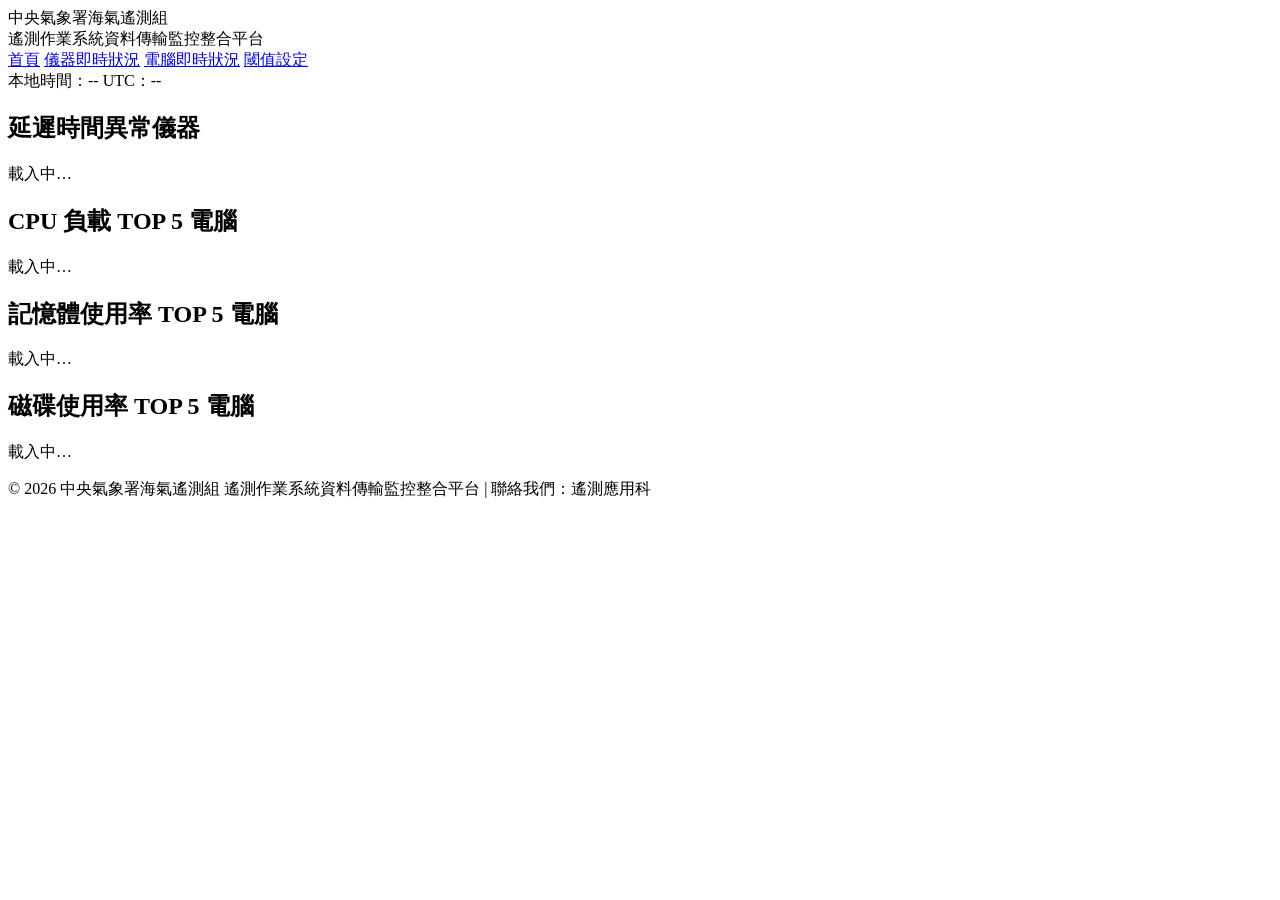
==== frontend/index.html @ 1be1e119 ""revise index 延遲時間異常儀器 panel：1.add IP column 2.combine 頁首與全域導覽列 3.updat panel-title as 延遲時間異常儀器 4.顯示" ====
<!DOCTYPE html>
<html lang="zh-TW">
<head>
  <meta charset="UTF-8" />
  <meta name="viewport" content="width=device-width, initial-scale=1.0" />
  <title>遙測作業系統資料傳輸監控整合平台</title>
  <link rel="stylesheet" href="/css/style.css" />
</head>
<body class="layout">
  <!-- 頁首 + 全域導覽列（合併） -->
  <header class="site-header">
    <div class="header-title">
      <div class="header-line1">中央氣象署海氣遙測組</div>
      <div class="header-line2">遙測作業系統資料傳輸監控整合平台</div>
    </div>
    <nav class="header-nav">
      <a href="/index.html" class="global-nav-link active">首頁</a>
      <a href="/instruments.html" class="global-nav-link">儀器即時狀況</a>
      <a href="/computers.html" class="global-nav-link">電腦即時狀況</a>
      <a href="/settings.html" class="global-nav-link">閾值設定</a>
    </nav>
    <div class="time-bar">
      <span>本地時間：<span id="local-time">--</span></span>
      <span>UTC：<span id="utc-time">--</span></span>
    </div>
  </header>

  <!-- 內容區塊 -->
  <main class="content">
    <div class="dashboard-grid">
      <!-- 延遲時間異常儀器 -->
      <section class="dash-panel dash-panel-scroll">
        <h2 class="panel-title">延遲時間異常儀器</h2>
        <div id="top-delay" class="bar-list">
          <p class="loading">載入中…</p>
        </div>
      </section>

      <!-- CPU 負載 Top 5 -->
      <section class="dash-panel">
        <h2 class="panel-title">CPU 負載 TOP 5 電腦</h2>
        <div id="top-cpu" class="bar-list">
          <p class="loading">載入中…</p>
        </div>
      </section>

      <!-- 記憶體使用率 Top 5 -->
      <section class="dash-panel">
        <h2 class="panel-title">記憶體使用率 TOP 5 電腦</h2>
        <div id="top-memory" class="bar-list">
          <p class="loading">載入中…</p>
        </div>
      </section>

      <!-- 磁碟使用率 Top 5 -->
      <section class="dash-panel">
        <h2 class="panel-title">磁碟使用率 TOP 5 電腦</h2>
        <div id="top-disk" class="bar-list">
          <p class="loading">載入中…</p>
        </div>
      </section>
    </div>
  </main>

  <!-- 頁尾 -->
  <footer class="site-footer">
    <span>© 2026 中央氣象署海氣遙測組 遙測作業系統資料傳輸監控整合平台 | 聯絡我們：遙測應用科</span>
  </footer>

  <script src="/js/api.js"></script>
  <script src="/js/clock.js"></script>
  <script src="/js/dashboard.js"></script>
</body>
</html>
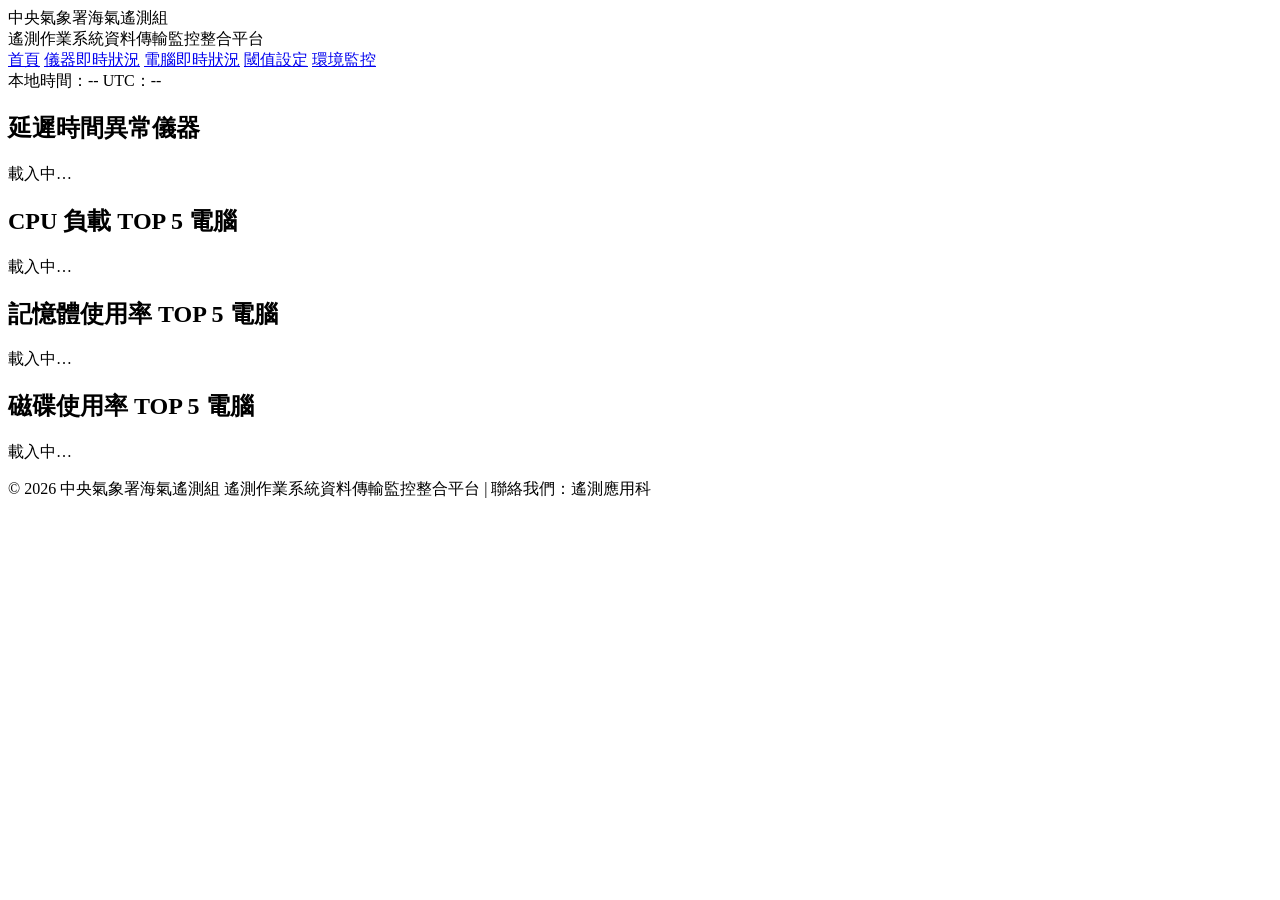
==== commit 080c2b77: ""1.新增 DS: '東沙' 到 STATION_NAME_MAP 對照表中 2.從 instruments.html 側邊欄移除「環境監控」按鈕（data-dept="Server Room"）3." ====
--- a/frontend/index.html
+++ b/frontend/index.html
@@ -18,6 +18,7 @@
       <a href="/instruments.html" class="global-nav-link">儀器即時狀況</a>
       <a href="/computers.html" class="global-nav-link">電腦即時狀況</a>
       <a href="/settings.html" class="global-nav-link">閾值設定</a>
+      <a href="/environment-history.html?ip=192.168.178.19" class="global-nav-link">環境監控</a>
     </nav>
     <div class="time-bar">
       <span>本地時間：<span id="local-time">--</span></span>
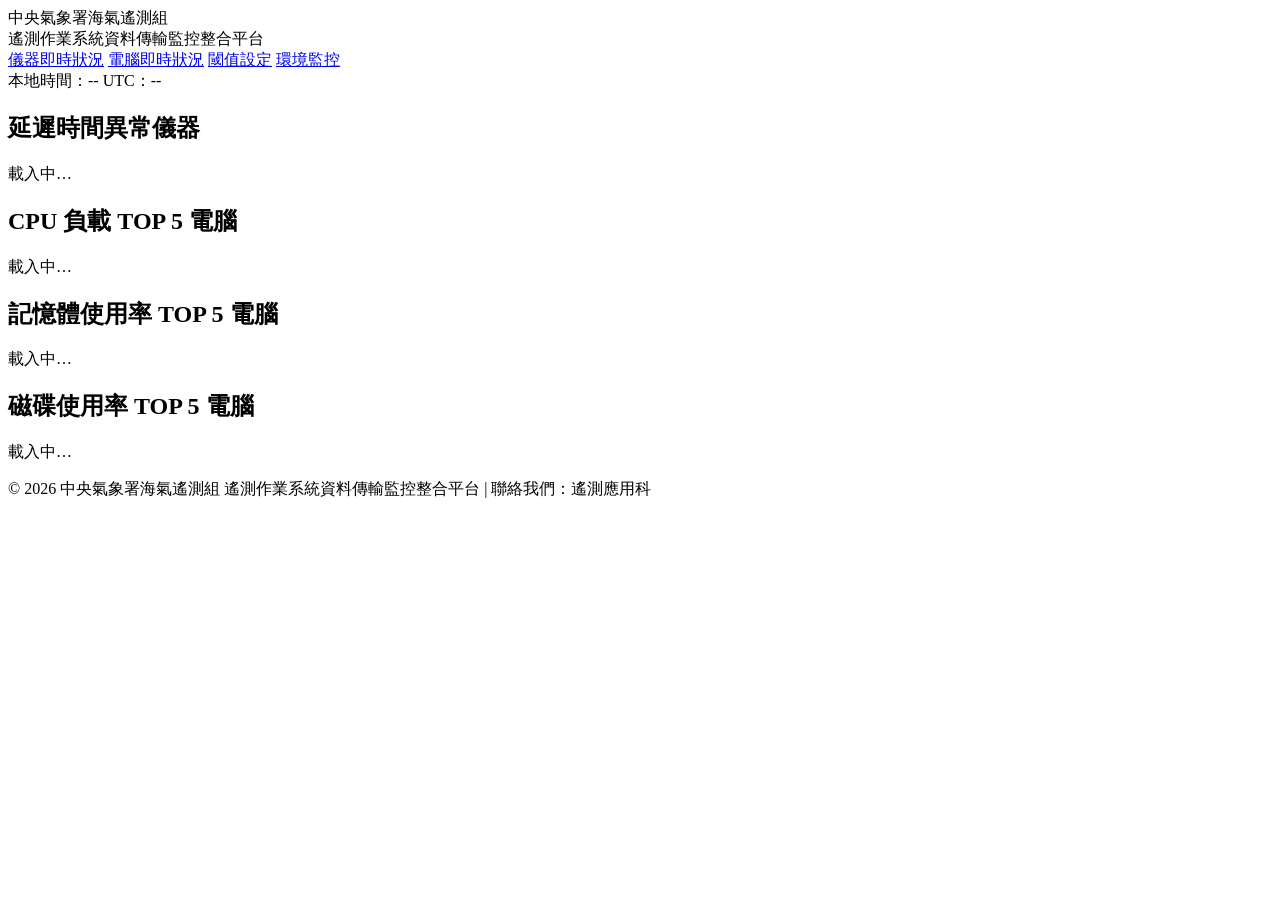
==== commit a6550979: ""修改首頁換成儀器及時狀態頁面、將首頁三個系統狀態panel移動至儀器及時狀態頁面主內容的所有儀器卡片下方、刪除頁首全域導覽列首頁button"" ====
--- a/frontend/index.html
+++ b/frontend/index.html
@@ -14,7 +14,6 @@
       <div class="header-line2">遙測作業系統資料傳輸監控整合平台</div>
     </div>
     <nav class="header-nav">
-      <a href="/index.html" class="global-nav-link active">首頁</a>
       <a href="/instruments.html" class="global-nav-link">儀器即時狀況</a>
       <a href="/computers.html" class="global-nav-link">電腦即時狀況</a>
       <a href="/settings.html" class="global-nav-link">閾值設定</a>
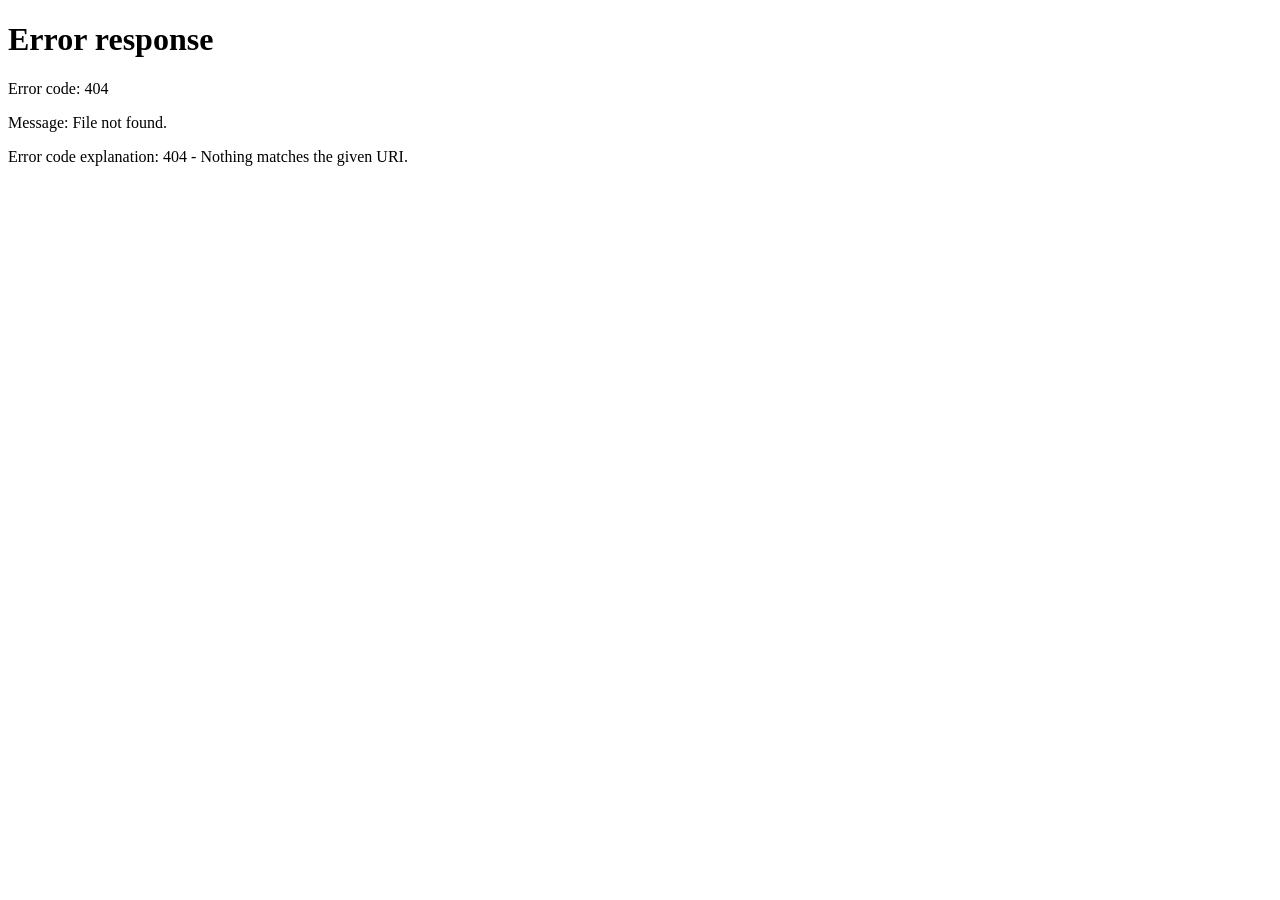
==== commit 4911af21: ""reload nginx 讓 / 直接回 302（最乾淨），並新增 index.html 導向頁則是保險"" ====
--- a/frontend/index.html
+++ b/frontend/index.html
@@ -3,72 +3,18 @@
 <head>
   <meta charset="UTF-8" />
   <meta name="viewport" content="width=device-width, initial-scale=1.0" />
-  <title>遙測作業系統資料傳輸監控整合平台</title>
+  <title>導向中… — 遙測作業系統資料傳輸監控整合平台</title>
+  <!-- 首頁已停用，導向至儀器即時狀況頁面 -->
+  <meta http-equiv="refresh" content="0; url=/instruments.html" />
+  <script>
+    // 立即導向（replace 不留下瀏覽紀錄，避免返回鍵回到此頁）
+    window.location.replace('/instruments.html');
+  </script>
   <link rel="stylesheet" href="/css/style.css" />
 </head>
 <body class="layout">
-  <!-- 頁首 + 全域導覽列（合併） -->
-  <header class="site-header">
-    <div class="header-title">
-      <div class="header-line1">中央氣象署海氣遙測組</div>
-      <div class="header-line2">遙測作業系統資料傳輸監控整合平台</div>
-    </div>
-    <nav class="header-nav">
-      <a href="/instruments.html" class="global-nav-link">儀器即時狀況</a>
-      <a href="/computers.html" class="global-nav-link">電腦即時狀況</a>
-      <a href="/settings.html" class="global-nav-link">閾值設定</a>
-      <a href="/environment-history.html?ip=192.168.178.19" class="global-nav-link">環境監控</a>
-    </nav>
-    <div class="time-bar">
-      <span>本地時間：<span id="local-time">--</span></span>
-      <span>UTC：<span id="utc-time">--</span></span>
-    </div>
-  </header>
-
-  <!-- 內容區塊 -->
   <main class="content">
-    <div class="dashboard-grid">
-      <!-- 延遲時間異常儀器 -->
-      <section class="dash-panel dash-panel-scroll">
-        <h2 class="panel-title">延遲時間異常儀器</h2>
-        <div id="top-delay" class="bar-list">
-          <p class="loading">載入中…</p>
-        </div>
-      </section>
-
-      <!-- CPU 負載 Top 5 -->
-      <section class="dash-panel">
-        <h2 class="panel-title">CPU 負載 TOP 5 電腦</h2>
-        <div id="top-cpu" class="bar-list">
-          <p class="loading">載入中…</p>
-        </div>
-      </section>
-
-      <!-- 記憶體使用率 Top 5 -->
-      <section class="dash-panel">
-        <h2 class="panel-title">記憶體使用率 TOP 5 電腦</h2>
-        <div id="top-memory" class="bar-list">
-          <p class="loading">載入中…</p>
-        </div>
-      </section>
-
-      <!-- 磁碟使用率 Top 5 -->
-      <section class="dash-panel">
-        <h2 class="panel-title">磁碟使用率 TOP 5 電腦</h2>
-        <div id="top-disk" class="bar-list">
-          <p class="loading">載入中…</p>
-        </div>
-      </section>
-    </div>
+    <p class="loading">導向至儀器即時狀況頁面…若未自動跳轉，請點選 <a href="/instruments.html">此連結</a>。</p>
   </main>
-
-  <!-- 頁尾 -->
-  <footer class="site-footer">
-    <span>© 2026 中央氣象署海氣遙測組 遙測作業系統資料傳輸監控整合平台 | 聯絡我們：遙測應用科</span>
-  </footer>
-
-  <script src="/js/api.js"></script>
-  <script src="/js/clock.js"></script>
-  <script src="/js/dashboard.js"></script>
 </body>
 </html>
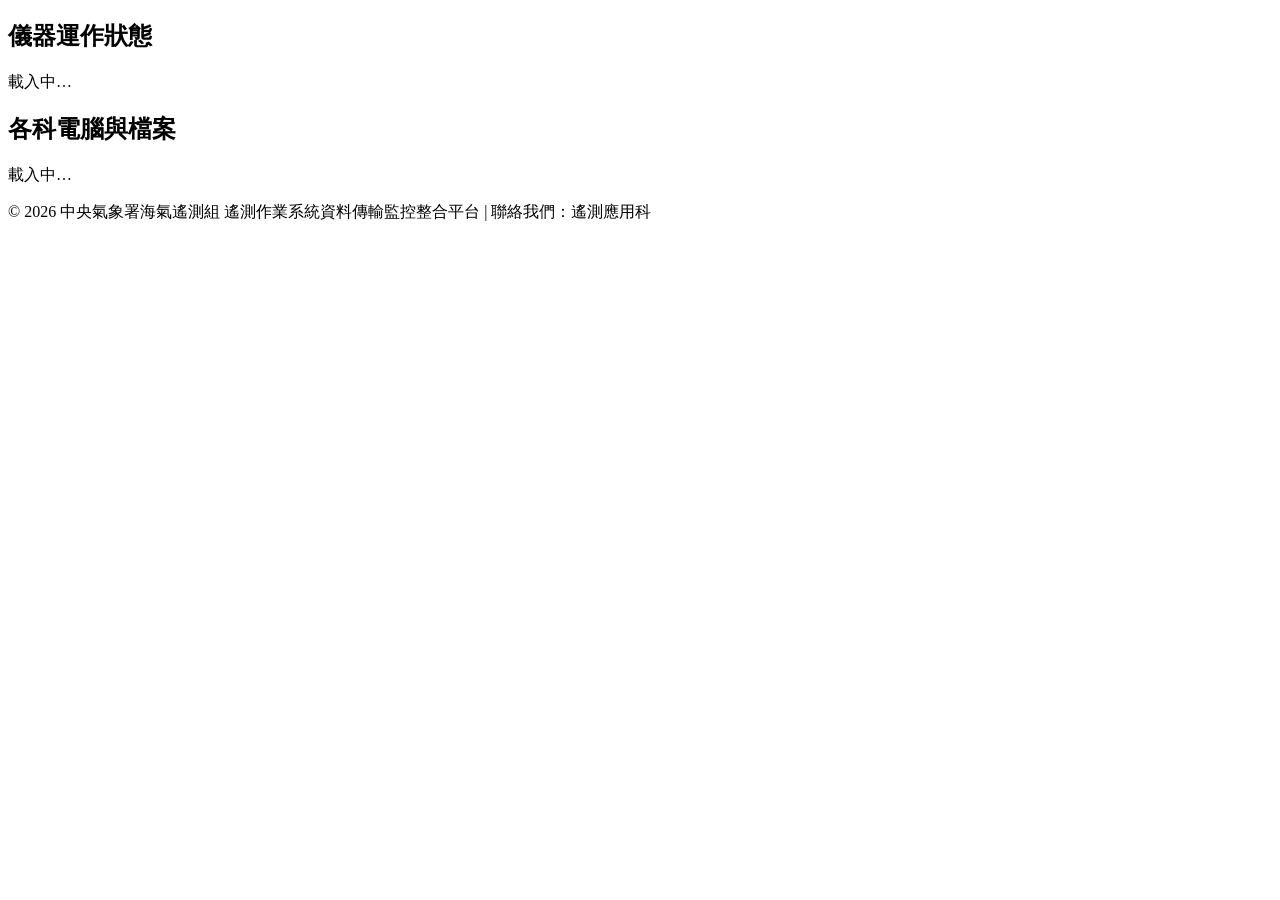
==== commit d2d28951: "[首頁] 首頁改為用燈號 1. 新增首頁 frontend/index.html 	儀器運作狀態（上區） 	各科電腦與檔案（下區） 2.Bug 修正：CPU 更新逾時誤判" ====
--- a/frontend/index.html
+++ b/frontend/index.html
@@ -3,18 +3,42 @@
 <head>
   <meta charset="UTF-8" />
   <meta name="viewport" content="width=device-width, initial-scale=1.0" />
-  <title>導向中… — 遙測作業系統資料傳輸監控整合平台</title>
-  <!-- 首頁已停用，導向至儀器即時狀況頁面 -->
-  <meta http-equiv="refresh" content="0; url=/instruments.html" />
-  <script>
-    // 立即導向（replace 不留下瀏覽紀錄，避免返回鍵回到此頁）
-    window.location.replace('/instruments.html');
-  </script>
+  <title>首頁 — 遙測作業系統資料傳輸監控整合平台</title>
   <link rel="stylesheet" href="/css/style.css" />
 </head>
 <body class="layout">
-  <main class="content">
-    <p class="loading">導向至儀器即時狀況頁面…若未自動跳轉，請點選 <a href="/instruments.html">此連結</a>。</p>
-  </main>
+  <!-- 頁首（共用元件，見 js/header.js） -->
+  <script src="/js/header.js" data-active="index"></script>
+
+  <!-- 內容區塊（單欄） -->
+  <div class="page-body">
+    <main class="main-content">
+      <div id="status-bar" class="status-bar hidden"></div>
+
+      <!-- 上區：儀器運作狀態 -->
+      <section class="section">
+        <h2>儀器運作狀態</h2>
+        <div id="instruments-container" class="group-cards">
+          <p class="loading">載入中…</p>
+        </div>
+      </section>
+
+      <!-- 下區：各科電腦與檔案 -->
+      <section class="section">
+        <h2>各科電腦與檔案</h2>
+        <div id="computers-container" class="group-cards">
+          <p class="loading">載入中…</p>
+        </div>
+      </section>
+    </main>
+  </div>
+
+  <!-- 頁尾 -->
+  <footer class="site-footer">
+    <span>© 2026 中央氣象署海氣遙測組 遙測作業系統資料傳輸監控整合平台 | 聯絡我們：遙測應用科</span>
+  </footer>
+
+  <script src="/js/api.js"></script>
+  <script src="/js/mainpage.js?v=20261113"></script>
 </body>
 </html>
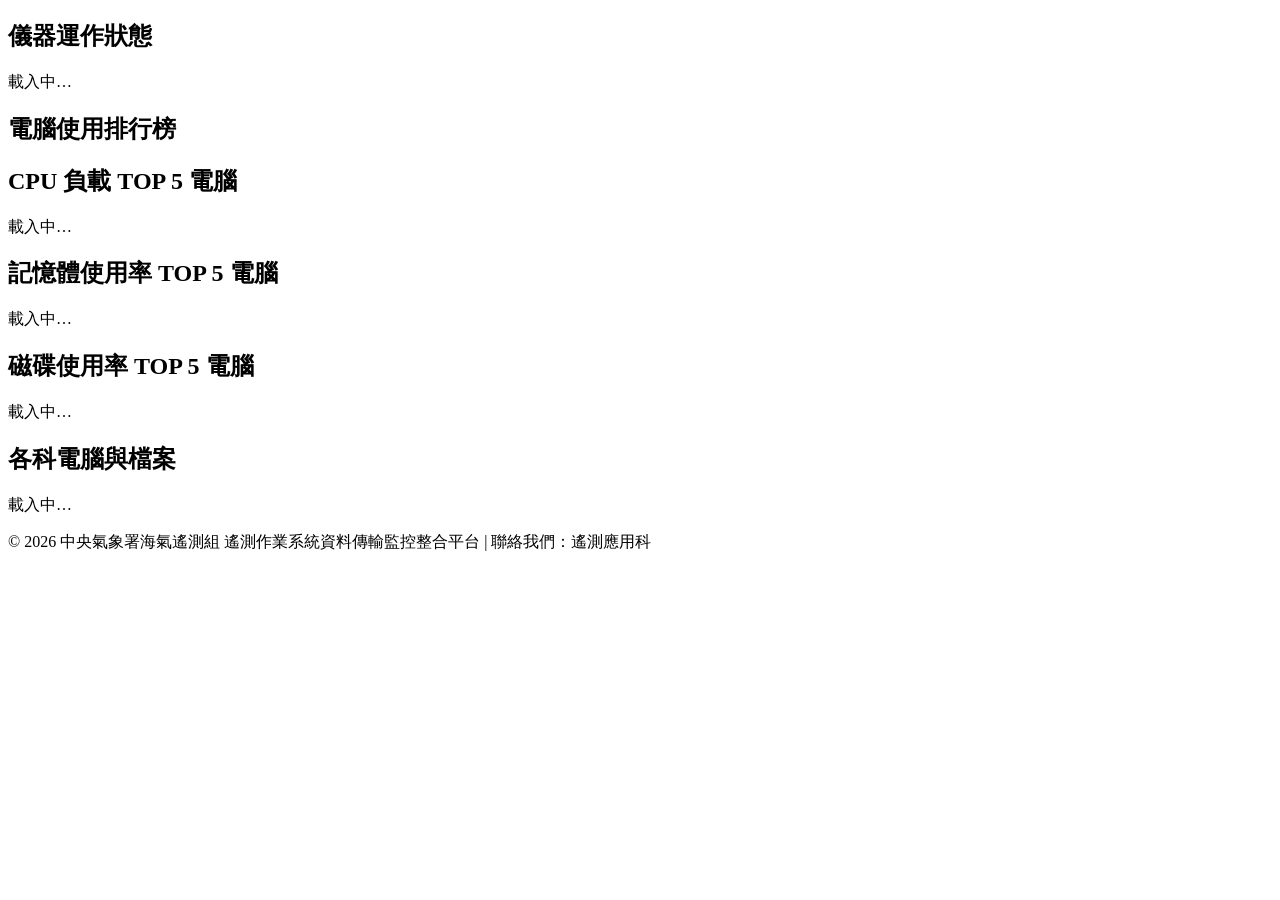
==== commit be53ea96: "[ADD] feat(frontend): 首頁新增電腦使用排行榜   於首頁左欄「儀器運作狀態」下方、「各科電腦與檔案」左方，新增   「電腦使用排行榜」，含 CPU 負載、記憶體、磁碟三張 TOP" ====
--- a/frontend/index.html
+++ b/frontend/index.html
@@ -4,32 +4,66 @@
   <meta charset="UTF-8" />
   <meta name="viewport" content="width=device-width, initial-scale=1.0" />
   <title>首頁 — 遙測作業系統資料傳輸監控整合平台</title>
-  <link rel="stylesheet" href="/css/style.css" />
+  <link rel="stylesheet" href="/css/style.css?v=20261116a" />
 </head>
 <body class="layout">
   <!-- 頁首（共用元件，見 js/header.js） -->
-  <script src="/js/header.js" data-active="index"></script>
+  <script src="/js/header.js?v=20261113b" data-active="index"></script>
 
   <!-- 內容區塊（單欄） -->
   <div class="page-body">
     <main class="main-content">
       <div id="status-bar" class="status-bar hidden"></div>
 
-      <!-- 上區：儀器運作狀態 -->
-      <section class="section">
-        <h2>儀器運作狀態</h2>
-        <div id="instruments-container" class="group-cards">
-          <p class="loading">載入中…</p>
+      <div class="home-columns">
+        <!-- 左欄：儀器運作狀態 + 電腦使用排行榜（較寬）-->
+        <div class="home-col-left">
+          <section class="section">
+            <h2>儀器運作狀態</h2>
+            <div id="instruments-container" class="group-cards">
+              <p class="loading">載入中…</p>
+            </div>
+          </section>
+
+          <!-- 電腦使用排行榜（置於儀器運作狀態下方、各科電腦與檔案左方）-->
+          <section class="section">
+            <h2>電腦使用排行榜</h2>
+            <div class="dashboard-grid">
+              <!-- CPU 負載 Top 5 -->
+              <div class="dash-panel">
+                <h2 class="panel-title">CPU 負載 TOP 5 電腦</h2>
+                <div id="top-cpu" class="bar-list">
+                  <p class="loading">載入中…</p>
+                </div>
+              </div>
+
+              <!-- 記憶體使用率 Top 5 -->
+              <div class="dash-panel">
+                <h2 class="panel-title">記憶體使用率 TOP 5 電腦</h2>
+                <div id="top-memory" class="bar-list">
+                  <p class="loading">載入中…</p>
+                </div>
+              </div>
+
+              <!-- 磁碟使用率 Top 5 -->
+              <div class="dash-panel">
+                <h2 class="panel-title">磁碟使用率 TOP 5 電腦</h2>
+                <div id="top-disk" class="bar-list">
+                  <p class="loading">載入中…</p>
+                </div>
+              </div>
+            </div>
+          </section>
         </div>
-      </section>
 
-      <!-- 下區：各科電腦與檔案 -->
-      <section class="section">
-        <h2>各科電腦與檔案</h2>
-        <div id="computers-container" class="group-cards">
-          <p class="loading">載入中…</p>
-        </div>
-      </section>
+        <!-- 右欄：各科電腦與檔案（約一欄寬）-->
+        <section class="section home-col-right">
+          <h2>各科電腦與檔案</h2>
+          <div id="computers-container" class="group-cards">
+            <p class="loading">載入中…</p>
+          </div>
+        </section>
+      </div>
     </main>
   </div>
 
@@ -39,6 +73,7 @@
   </footer>
 
   <script src="/js/api.js"></script>
-  <script src="/js/mainpage.js?v=20261113"></script>
+  <script src="/js/labels.js?v=20261113"></script>
+  <script src="/js/mainpage.js?v=20261116a"></script>
 </body>
 </html>
